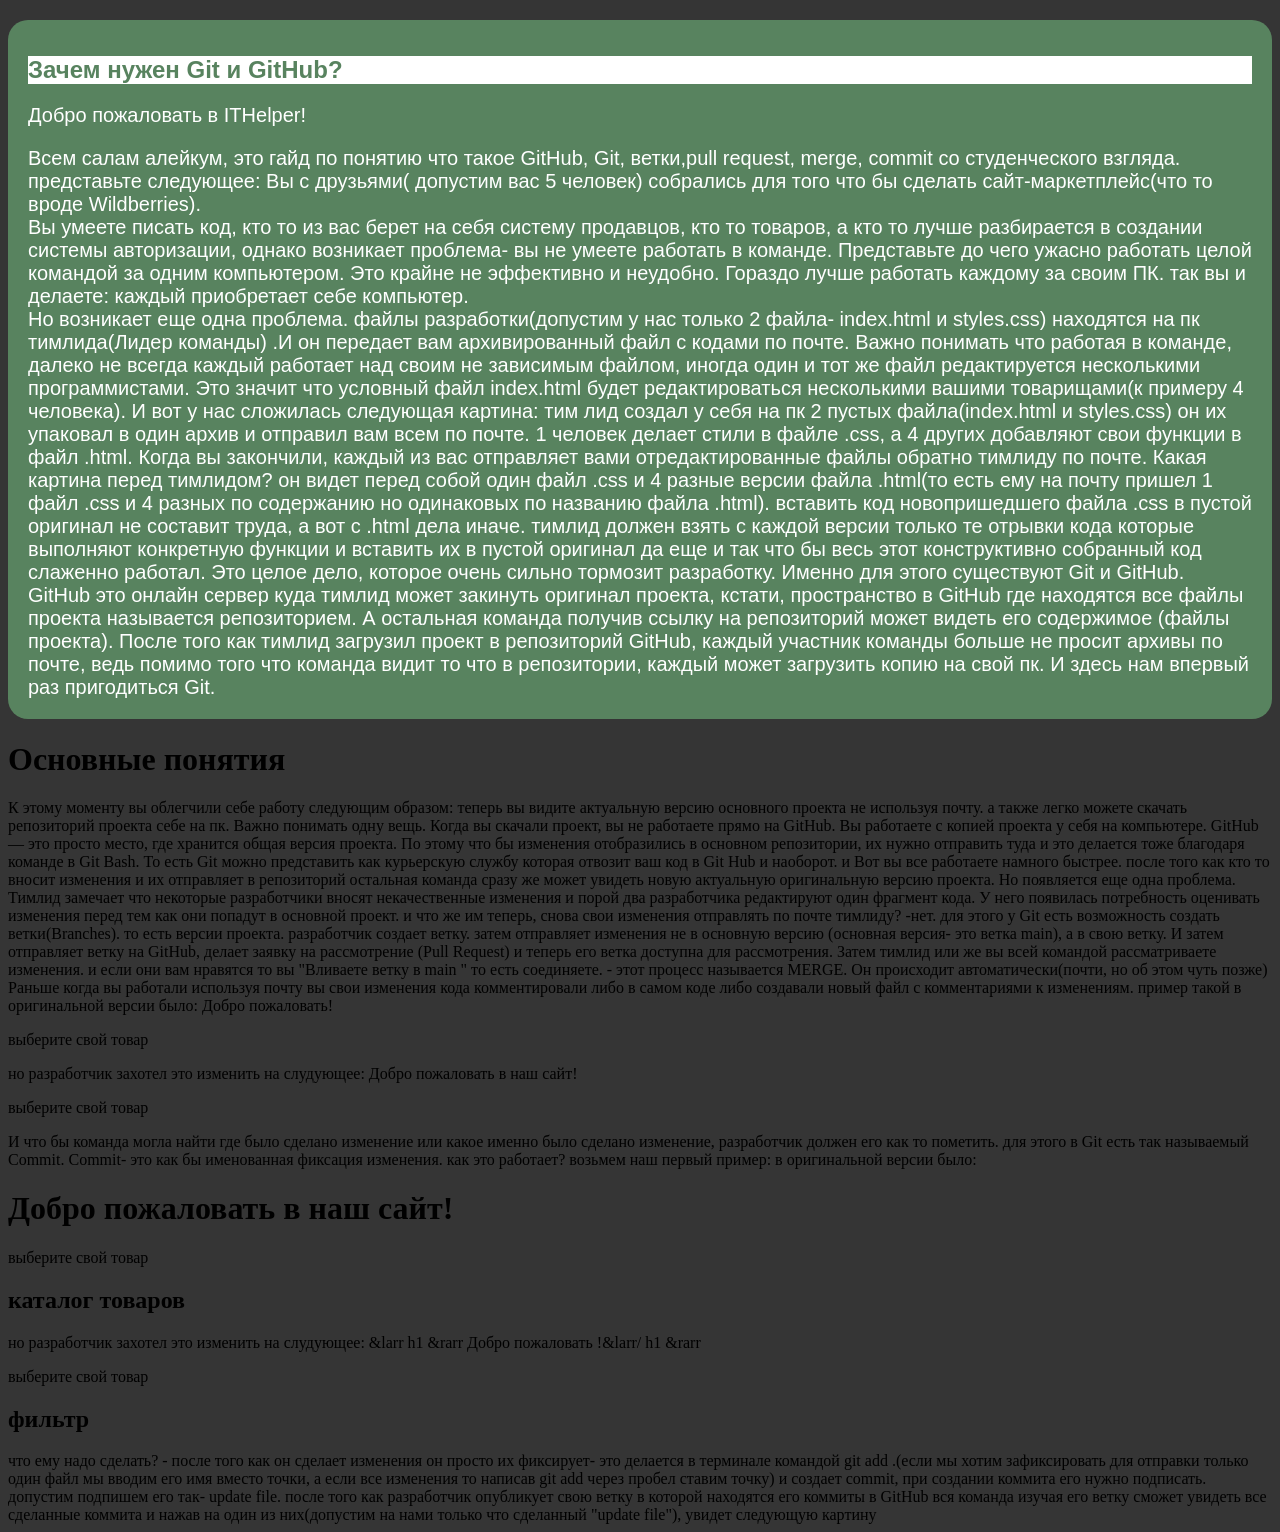
==== pages/about-git.html @ 197cb6da "добавил основу" ====
<!DOCTYPE html>
<html lang="en">
<head>
  <meta charset="UTF-8">
  <meta name="viewport" content="width=device-width, initial-scale=1.0">
  <title> Document</title>
  <link rel="stylesheet" href="../style.css">
</head>
<body>
  <div class="content__main">
    <h1 class="content__title">Зачем нужен Git и GitHub?</h1>
    <p>Добро пожаловать в ITHelper!</p>
    <div>Всем салам алейкум, это гайд по понятию что такое GitHub, Git, ветки,pull request, merge, commit со студенческого взгляда.

представьте следующее: Вы с друзьями( допустим вас 5 человек) собрались для того что бы сделать сайт-маркетплейс(что то вроде Wildberries).<br>

Вы умеете писать код, кто то из вас берет на себя систему продавцов, кто то товаров,

а кто то лучше разбирается в создании системы авторизации, однако возникает проблема- вы не умеете работать в команде.

 Представьте до чего ужасно работать целой командой за одним компьютером. Это крайне не эффективно и неудобно.

Гораздо лучше работать каждому за своим ПК. так вы и делаете: каждый приобретает себе компьютер. 

<br>	Но возникает еще одна проблема. файлы разработки(допустим у нас только 2 файла- index.html и styles.css) находятся на пк тимлида(Лидер команды) .И он передает вам архивированный файл с кодами по почте. 

 Важно понимать что работая в команде, далеко не всегда каждый работает над своим не зависимым файлом, иногда один и тот же файл редактируется несколькими программистами.

Это значит что условный файл index.html будет редактироваться несколькими вашими товарищами(к примеру 4 человека).

И вот у нас сложилась следующая картина: тим лид создал у себя на пк 2 пустых файла(index.html и styles.css) он их упаковал в один архив и отправил вам всем по почте. 1 человек делает стили в файле .css, а 4 других добавляют свои функции в файл .html.

Когда вы закончили, каждый из вас отправляет вами отредактированные файлы обратно тимлиду по почте.

Какая картина перед тимлидом? он видет перед собой один файл .css и 4 разные версии файла .html(то есть ему на почту пришел 1 файл .css и 4  разных по содержанию но одинаковых по названию файла .html). вставить код новопришедшего файла .css в пустой оригинал не составит труда, а вот с .html дела иначе. тимлид должен взять с каждой версии только те отрывки кода которые выполняют конкретную функции и вставить их в пустой оригинал да еще и так что бы весь этот конструктивно собранный код слаженно работал. Это целое дело, которое очень сильно тормозит разработку.

Именно для этого существуют Git и GitHub. GitHub это онлайн сервер куда тимлид может закинуть оригинал проекта, кстати, пространство в GitHub где находятся все файлы проекта называется репозиторием. А остальная команда получив ссылку на репозиторий может видеть его содержимое (файлы проекта).

После того как тимлид загрузил проект в репозиторий GitHub, каждый участник команды больше не просит архивы по почте, ведь помимо того что команда видит то что в репозитории, каждый может загрузить копию на свой пк. И здесь нам впервый раз пригодиться Git. </div>
    </div>
  <h1>Основные понятия</h1>
  <div>К этому моменту вы облегчили себе работу следующим образом: теперь вы видите актуальную версию основного проекта не используя почту. а также легко можете скачать репозиторий проекта себе на пк. 

Важно понимать одну вещь.

Когда вы скачали проект, вы не работаете прямо на GitHub. Вы работаете с копией проекта у себя на компьютере. GitHub — это просто место, где хранится общая версия проекта. По этому что бы изменения отобразились в основном репозитории, их нужно отправить туда и это делается тоже благодаря команде в Git Bash. 

То есть Git можно представить как курьерскую службу которая отвозит ваш код в Git Hub и наоборот. 

и Вот вы все работаете намного быстрее. после того как кто то вносит изменения и их отправляет в репозиторий остальная команда сразу же может увидеть новую актуальную оригинальную версию проекта.

Но появляется еще одна проблема. Тимлид замечает что некоторые разработчики вносят некачественные изменения и порой два разработчика редактируют один фрагмент кода. У него появилась потребность оценивать изменения перед тем как они попадут в основной проект. и что же им теперь, снова свои изменения отправлять по почте тимлиду? -нет. для этого у Git есть возможность создать ветки(Branches). то есть версии проекта. 

разработчик создает ветку. затем отправляет изменения не в основную версию (основная версия- это ветка main), а в свою ветку. И затем отправляет ветку на GitHub, делает заявку на рассмотрение (Pull Request) и теперь его ветка доступна для рассмотрения. Затем тимлид или же вы всей командой рассматриваете изменения. и если они вам нравятся то вы "Вливаете ветку в main " то есть соединяете. - этот процесс называется MERGE. Он происходит автоматически(почти, но об этом чуть позже)

Раньше когда вы работали используя почту вы свои изменения кода комментировали либо в самом коде либо создавали новый файл с комментариями к изменениям. пример такой

в оригинальной версии было: 

<n1>Добро пожаловать!</n1>

<p>выберите свой товар</p>

но разработчик захотел это изменить на слудующее:

<n1>Добро пожаловать в наш сайт!</n1>

<p>выберите свой товар</p>


И что бы команда могла найти где было сделано изменение или какое именно было сделано изменение, разработчик должен его как то пометить. для этого в Git есть так называемый Commit.

Commit- это как бы именованная фиксация изменения. как это работает?

возьмем наш первый пример:

в оригинальной версии было: 

<h1>Добро пожаловать в наш сайт!</h1>

<p>выберите свой товар</p>

<h2>каталог товаров</h2>


но разработчик захотел это изменить на слудующее:

&larr h1 &rarr Добро пожаловать !&larr/ h1 &rarr

<p>выберите свой товар</p>

<h2>фильтр</h2>

что ему надо сделать? - после того как он сделает изменения он просто их фиксирует- это делается в терминале командой git add .(если мы хотим зафиксировать для отправки только один файл мы вводим его имя вместо точки, а если все изменения то написав git add через пробел ставим точку) и создает commit, при создании коммита его нужно подписать. допустим подпишем его так- update file. после того как разработчик опубликует свою ветку в которой находятся его коммиты в GitHub вся команда изучая его ветку сможет увидеть все сделанные коммита и нажав на один из них(допустим на нами только что сделанный "update file"), увидет следующую картину</div>
</body>
</html>
---- style.css ----
body{
background-color: #353535;
}

.banner{
  background-color: #58835f;
  padding: 20px;
  justify-content: space-between;
  display: flex;
  align-items: center;
  border-radius: 10px 10px 0px 0px;
}

.content{
  padding: 20px;
  text-align: center;
  margin-top: 50px;
  border-radius: 20px;
}

.banner__title{
  color: #58835f;
  font-size: 30px;
  margin: 0;
  font-family: OCR A Std, monospace, sans-serif;
  background-color: #ffffff;
  border-radius: 10px;
}

.banner__title-skobs{
  color: #d2c20f;
  font-size: 40px;
  margin: 0;
  font-family: OCR A Std, monospace, sans-serif;
}
.banner__icons{
  margin-left: 10px;
}
.banner__icon{
  width: 40px;
  height: 40px;
  margin-left: 10px;
}
.orientation{
  background-color: #c1fae2;
  display: flex;
  flex-direction: row;
  align-items: center;
  padding: 20px;
  border-radius: 20px;
  justify-content: center;
}
.orientation__item{
  border-radius: 10px;
  margin-left: 10px;
  padding: 10px;
  background-color: #58835f;
  color: #ffffff;
  text-decoration: none;
}

.content__main{
  background-color: #58835f;
  padding: 20px;
  border-radius: 20px;
  margin-top: 20px;
  color: #ffffff;
  font-size: 20px;
  font-family: Arial, Helvetica, sans-serif;
}

.content__iframe{
  width: 100%;
  height: 500px;
  border: none;
  margin-top: 20px;
}

.content__title{
  font-size: 24px;
  margin-bottom: 10px;
  color: #58835f;
  background-color: #ffffff;
}
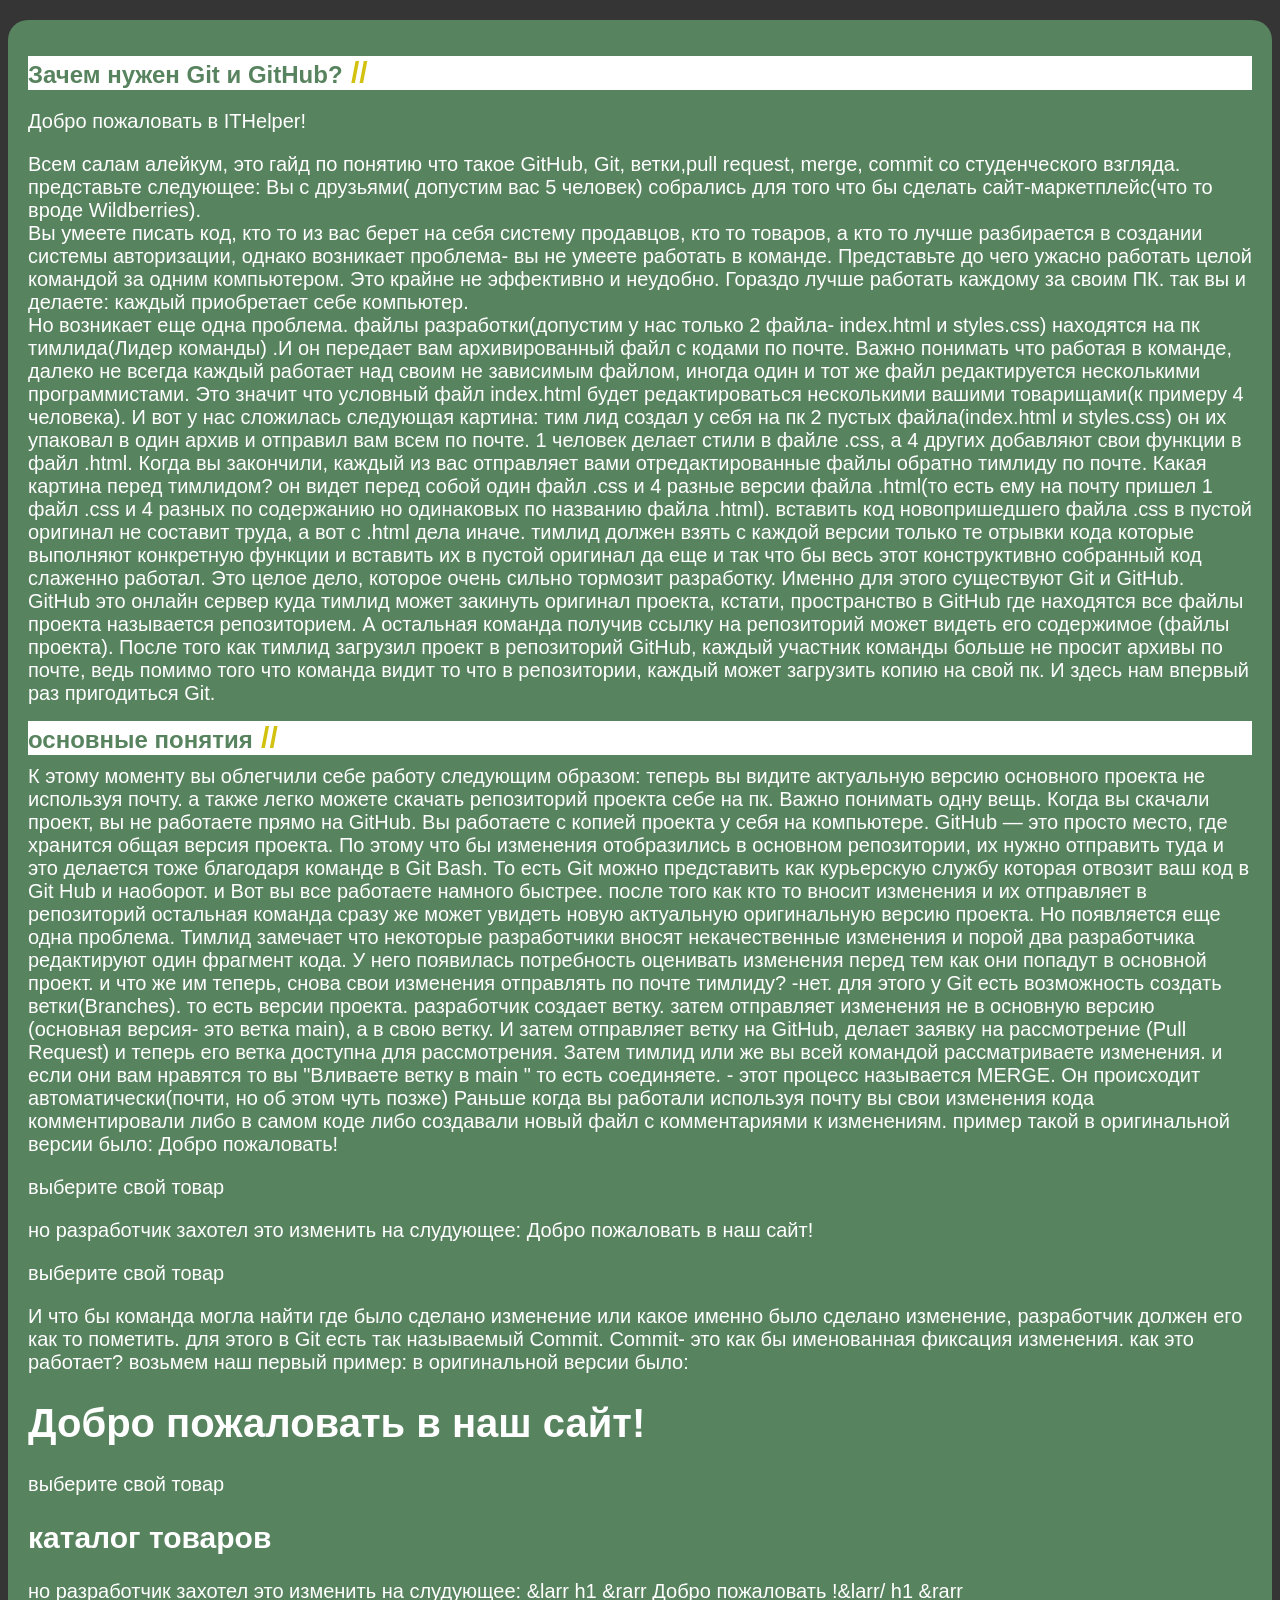
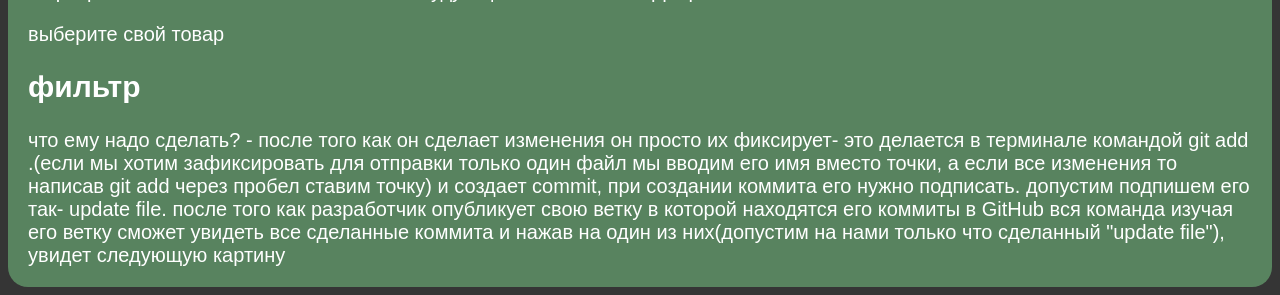
==== commit 268c67ca: "подстроил под мобилку" ====
--- a/pages/about-git.html
+++ b/pages/about-git.html
@@ -1,13 +1,13 @@
 <!DOCTYPE html>
-<html lang="en">
+<div lang="en">
 <head>
   <meta charset="UTF-8">
   <meta name="viewport" content="width=device-width, initial-scale=1.0">
   <title> Document</title>
   <link rel="stylesheet" href="../style.css">
 </head>
-<body>
   <div class="content__main">
+    <div>
     <h1 class="content__title">Зачем нужен Git и GitHub?</h1>
     <p>Добро пожаловать в ITHelper!</p>
     <div>Всем салам алейкум, это гайд по понятию что такое GitHub, Git, ветки,pull request, merge, commit со студенческого взгляда.
@@ -38,7 +38,7 @@
 
 После того как тимлид загрузил проект в репозиторий GitHub, каждый участник команды больше не просит архивы по почте, ведь помимо того что команда видит то что в репозитории, каждый может загрузить копию на свой пк. И здесь нам впервый раз пригодиться Git. </div>
     </div>
-  <h1>Основные понятия</h1>
+   <h1 class="content__title">основные понятия</h1>
   <div>К этому моменту вы облегчили себе работу следующим образом: теперь вы видите актуальную версию основного проекта не используя почту. а также легко можете скачать репозиторий проекта себе на пк. 
 
 Важно понимать одну вещь.
@@ -91,6 +91,7 @@
 
 <h2>фильтр</h2>
 
-что ему надо сделать? - после того как он сделает изменения он просто их фиксирует- это делается в терминале командой git add .(если мы хотим зафиксировать для отправки только один файл мы вводим его имя вместо точки, а если все изменения то написав git add через пробел ставим точку) и создает commit, при создании коммита его нужно подписать. допустим подпишем его так- update file. после того как разработчик опубликует свою ветку в которой находятся его коммиты в GitHub вся команда изучая его ветку сможет увидеть все сделанные коммита и нажав на один из них(допустим на нами только что сделанный "update file"), увидет следующую картину</div>
+что ему надо сделать? - после того как он сделает изменения он просто их фиксирует- это делается в терминале командой git add .(если мы хотим зафиксировать для отправки только один файл мы вводим его имя вместо точки, а если все изменения то написав git add через пробел ставим точку) и создает commit, при создании коммита его нужно подписать. допустим подпишем его так- update file. после того как разработчик опубликует свою ветку в которой находятся его коммиты в GitHub вся команда изучая его ветку сможет увидеть все сделанные коммита и нажав на один из них(допустим на нами только что сделанный "update file"), увидет следующую картину
+</div></div></div>
 </body>
 </html>
--- a/style.css
+++ b/style.css
@@ -11,6 +11,9 @@
   border-radius: 10px 10px 0px 0px;
 }
 
+a{
+  text-decoration: none;
+}
 .content{
   padding: 20px;
   text-align: center;
@@ -42,13 +45,15 @@
   margin-left: 10px;
 }
 .orientation{
-  background-color: #c1fae2;
+  background-color: #ffffff;
   display: flex;
   flex-direction: row;
   align-items: center;
   padding: 20px;
   border-radius: 20px;
   justify-content: center;
+  flex-wrap: wrap;
+  display: flex;
 }
 .orientation__item{
   border-radius: 10px;
@@ -81,4 +86,9 @@
   margin-bottom: 10px;
   color: #58835f;
   background-color: #ffffff;
+}
+.content__title::after{
+  content: " //";
+  color: #d2c20f;
+  font-size: 30px;
 }
